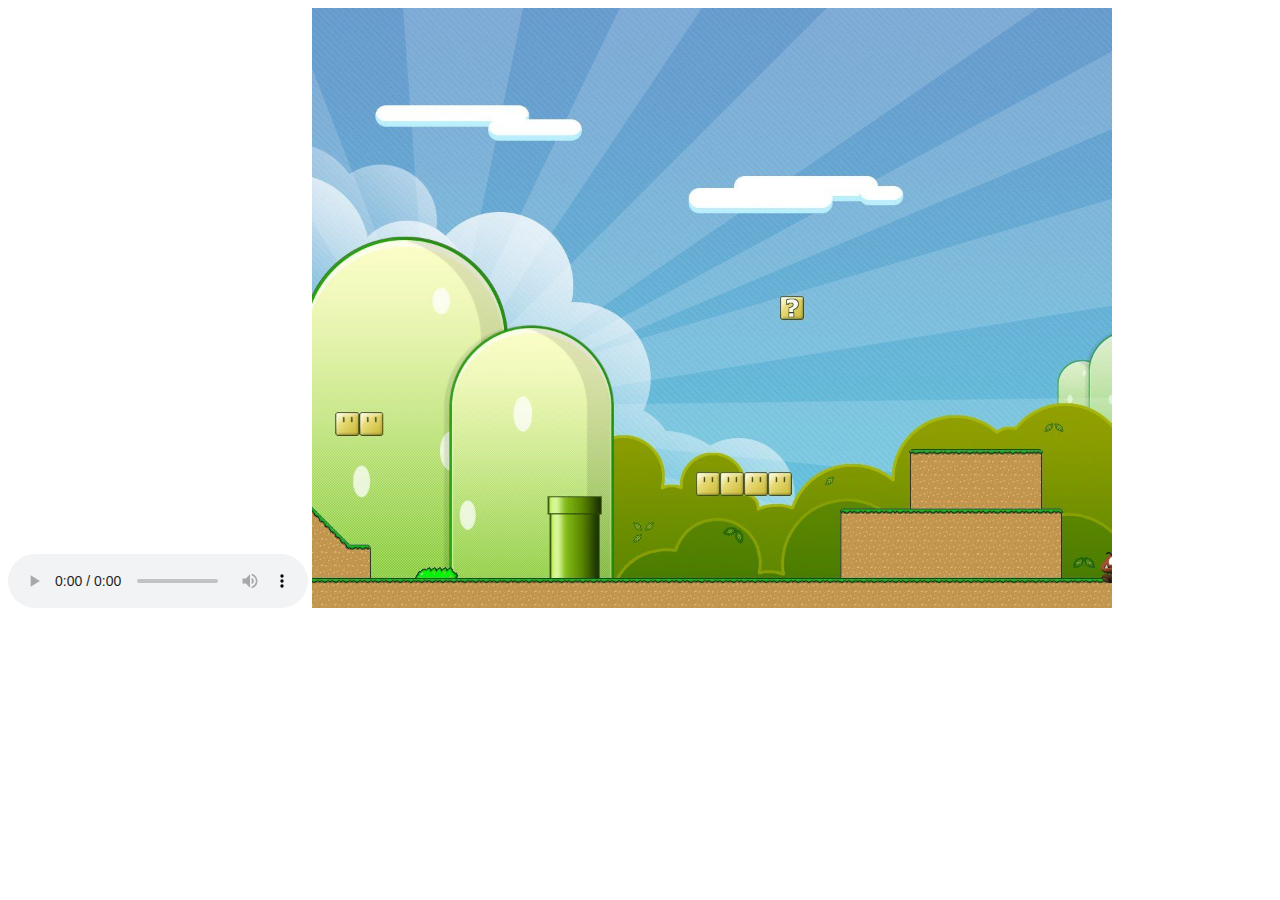
==== 2.exercisesNext/1.canvas/index.html @ 0de69572 "Ajout" ====
<!DOCTYPE html>
<html lang="fr">
<head>
    <meta charset="UTF-8">
    <meta name="viewport" content="width=device-width, initial-scale=1.0">
    <meta http-equiv="X-UA-Compatible" content="ie=edge">
    <link rel="stylesheet" href="assets/css/style.css">
    <title>Mario vs le reste du monde</title>
</head>
<body>
<audio src="./assets/mario.mp3" controls autoplay>Ok</audio>
<canvas id="canvas" width="800" height="600">
</canvas>


<script src="assets/js/script.js"></script>

</body>
</html>
---- 2.exercisesNext/1.canvas/assets/css/style.css ----
#canvas {
  background-image: url("img/fond.jpg");
  background-repeat: no-repeat;
  background-size: cover;
}

#mario {
  display: none;
}
/*# sourceMappingURL=style.css.map */
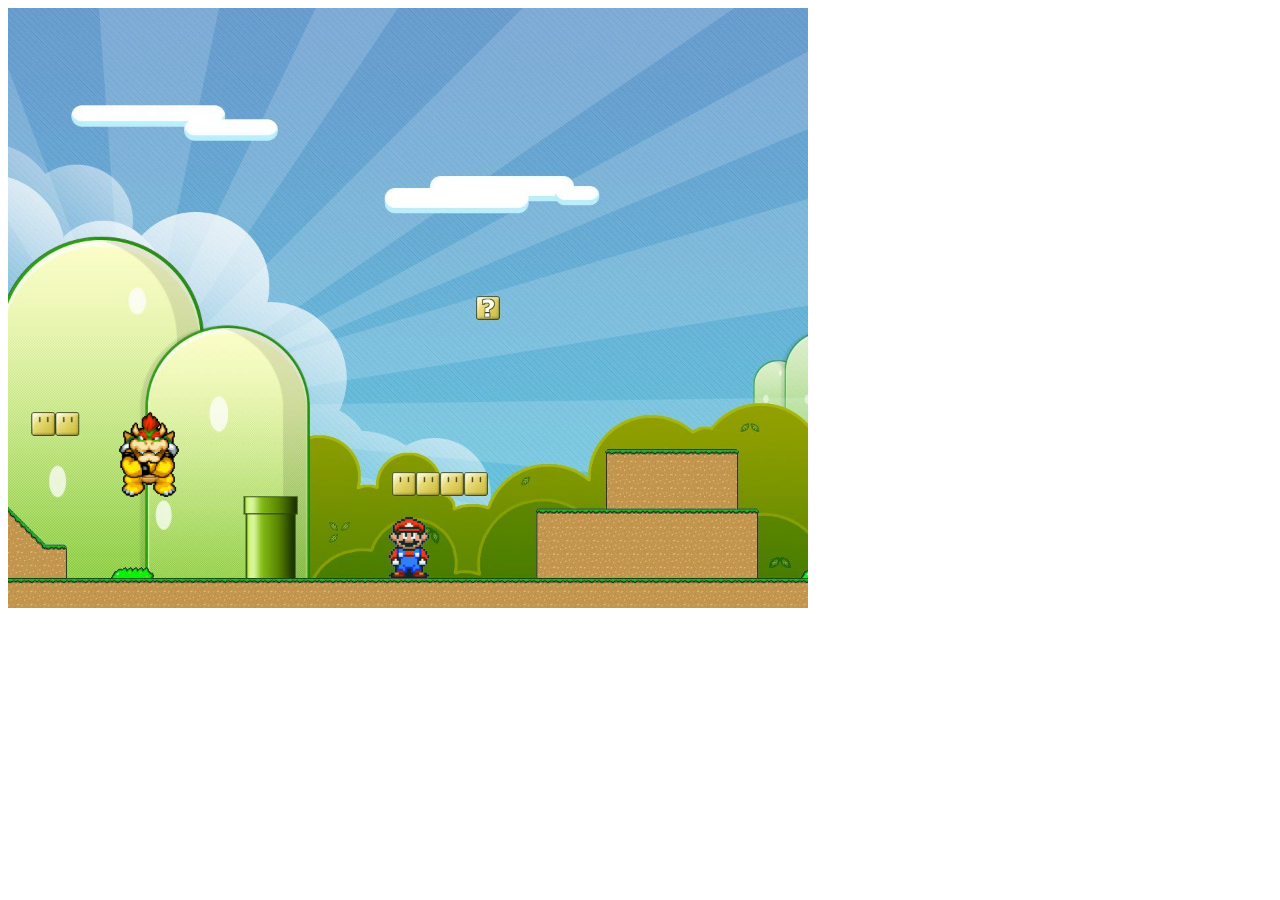
==== commit ba0cbc6b: "Ajout js" ====
--- a/2.exercisesNext/1.canvas/index.html
+++ b/2.exercisesNext/1.canvas/index.html
@@ -8,7 +8,7 @@
     <title>Mario vs le reste du monde</title>
 </head>
 <body>
-<audio src="./assets/mario.mp3" controls autoplay>Ok</audio>
+<!-- <audio src="./assets/mario.mp3" controls autoplay>Ok</audio> -->
 <canvas id="canvas" width="800" height="600">
 </canvas>
 
